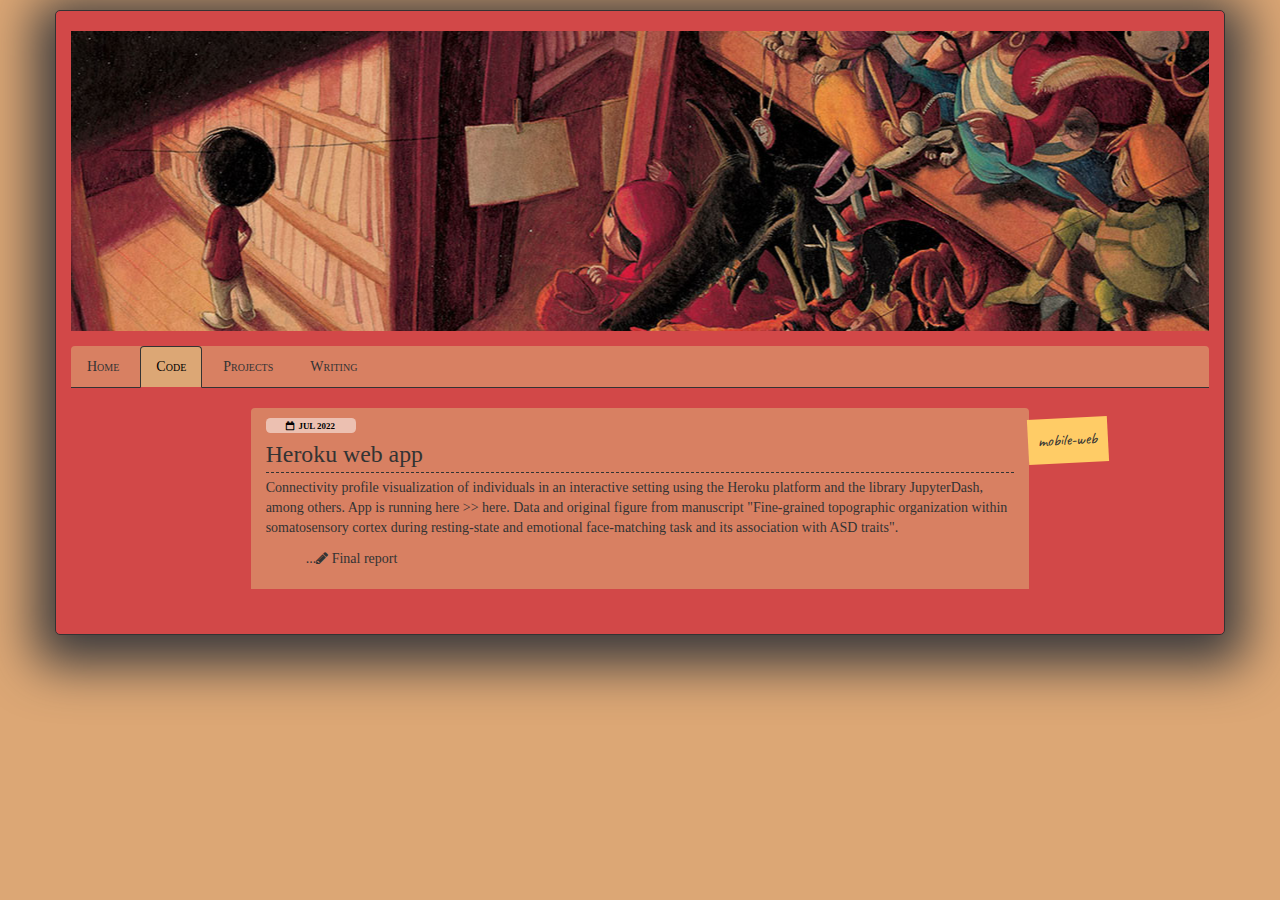
==== Code.html @ d3672bef "add code page" ====
<!DOCTYPE html>
<html>

<head>
<meta content="text/html; charset=UTF-8" http-equiv="Content-Type">
<meta name="keywords" content="Christina, Isakoglou, auth, nerline, informatics, programming">
<meta name="author" content="Christina Isakoglou">
<link href="bootstrap/css/bootstrap.css" rel="stylesheet">
<link href="style.css?ver=<?php echo filemtime('style.css') ?>" rel="stylesheet" type="text/css">
<link href="https://fonts.googleapis.com/css?family=Caveat" rel="stylesheet">
<link href="//maxcdn.bootstrapcdn.com/font-awesome/4.2.0/css/font-awesome.min.css" rel="stylesheet">
<link rel="icon" href="favicon.ico" type="image/x-icon">
<title>Christina Isakoglou | Code</title>
</head>

<body>

<div class="container">
	<a href="index.html" alt="" title="by Rebecca Dautremer" id="pheader-title"><div id="pheader"></div></a>
	<div id="cover"></div>
	<ul class="nav nav-tabs">
	  <li role="presentation"><a href="index.html">Home</a></li>
	  <li role="presentation" class="active"><a href="code.html">Code</a></li>
	  <li role="presentation"><a href="projects.html">Projects</a></li>
	  <li role="presentation"><a href="writing.html">Writing</a></li>
	</ul>

	<div class="row">

		<div class="col-md-8 col-md-offset-2 project">
			<div class="bookie ma"></div>
			<div class="title">Heroku web app
				<div class="label">
					<p>JUL 2022</p>
				</div>
			</div>
			<p>Connectivity profile visualization of individuals in an interactive setting using the Heroku platform and the library JupyterDash, among others. App is running here >> <a href="https://connectopy-viewer.herokuapp.com/">here</a>. Data and original figure from manuscript <a href="https://www.biorxiv.org/content/10.1101/2022.04.26.489525v1">"Fine-grained topographic organization within somatosensory cortex during resting-state and emotional face-matching task and its association with ASD traits"</a>.</p>
			<ul>
				<li><a href="projects/fp_end.pdf"> Final report </a></li>
			</ul>
			
		</div>

	</div>
	<div class="row copyright">
		<!-- <p>Copyright &copy; 2014 Christina Isakoglou. All rights reserved. </p> -->
		<p></p>
	</div>
</div>

</body>

</html>
---- style.css ----
@font-face {
	font-family: 'cp';
	src: url(fonts/ChaparralPro-Regular.OTF);
}
/*
font awesome icons http://fortawesome.github.io/Font-Awesome/icons/
to use :before or :after pseudo content http://astronautweb.co/snippet/font-awesome/
*/
body{
	font-family: 'cp';
	background: #DCA775;
}
hr{
	border-color: #333;
	opacity: 0.2;
}
.container{
	border: 1px solid #333; /*#EED3BA*/
	box-shadow: 0px 10px 50px 20px #3d3b3d;
	border-radius: 5px;
	background-color: #D24848;
	padding-top: 20px; 
	/*padding-bottom: 20px;*/
	margin-top: 10px; margin-bottom: 10px;
}
#pheader{
	background: url('header.jpg') no-repeat scroll center center #ffffff;
	height: 300px;
	margin-bottom: 15px;
	
}
#pheader-title{
	/*pointer-events: none;*/
	cursor: initial;
}
.home a, .project a{
	color: #333;
}
.home a:hover,.project a:hover{
	text-decoration: none;
	color: #DCA775;
	text-shadow: 1px 1px #333;
}
.copyright{
	color: #DCA775;
	font-size: 0.8em;
	text-align: center;
	position: relative;
	margin-top: 20px;
	right: 10px;
}
/* ------------------- helper functions -------------- */
.sc{
	font-variant: small-caps;
}
/* ------------------- Nav Menu ---------------------------------------*/
.nav{
	background-color:rgba(220,167,117,0.6);
	margin-bottom: 20px;
	border-radius: 4px 4px 0 0;
	font-variant: small-caps;
}
.nav-tabs > li > a{
	color: #333;	
	margin-right: 5px;
}
.nav-tabs > li.active > a{
	color: black;	
}
.nav-tabs{
	border-bottom: 1px solid #333;
}
.nav-tabs > li a{

}
.nav-tabs > li.active a{
	border-color: #333;
	background-color: #DCA775;
	border-bottom: 1px solid #D24848;
	pointer-events: none;
}

.nav-tabs > li.active > a:hover, .nav-tabs > li.active > a:focus{
	border-color: #333;
	background-color: #DCA775;
	border-bottom: 1px solid #D24848;
	color: black;
}
.nav > li > a:hover,.nav > li > a:active,.nav > li > a:focus{
	border-color: #333;
	background-color: #DCA775;
	border-bottom: 1px solid #D24848;
	color: black;
}
/* ------------------------- Project Page ------------------- */
.project{
	background-color:rgba(220,167,117,0.6);
	padding-top: 30px; padding-bottom: 10px;
	border-radius: 4px 4px 0 0;
	margin-bottom: 15px;
	position: relative;
}
.project p{
	margin-top: 5px;
}
.project .title{
	border-bottom: 1px dashed #333;
	position: relative;
	font-size: 1.7em;
}
.bookie{
	width: 80px;
	height: 45px;
	position: absolute;
	right: -79px; top: 10px;
	
	display:block;
	font-family:'Caveat', cursive;
	-o-transform:rotate(-3deg);
	-webkit-transform:rotate(-3deg);
	-moz-transform:rotate(-3deg);
	padding-left: 10px;
	font-size: 1.2em;
}
/* labels for projects */
.ml{
	background-color: #99CCFF;	
}
.ml:after{
	content: "machine learning";
}
.ma{
	padding-top: 10px;
	background-color: #FFCC66;
}
.ma:after{
	content: "mobile-web";
}
.sda{
	background-color:#75FF75;
}
.sda:after{
	content: "signal-data analysis";
}
.misc{
	padding-left: 20px; padding-top: 10px;
	background-color:#FF9999;
}
.misc:after{
	content: "misc";
}
.label{
	position: absolute;
	left: 0; top: -20px;
	background-color: rgba(255,255,255,0.5);
	width: 90px; height: 15px;
	display: block;
}
.label p{
	font-size: 0.5em;
	color: black;
	margin-top: 0 !important;
}
.label p:before{
	font-family: 'FontAwesome';
    content:   "\f133\00a0\00a0";
}
.project ul{
	list-style: none;
}
.project li:before{
	font-family: 'FontAwesome';
    content:  "...\f040";
}
/* ------------------- home page --------------------- */
.saying{
	font-style: italic;
	text-align: justify;
}
#saying-author{
	text-align: right;
}
.home .sc{
	border-bottom: 1px dotted #333;
	margin-bottom: 10px;
}
.details{
	background-color:rgba(220,167,117,0.6);
	padding-top: 10px; padding-bottom:10px;
	text-align: center;
}
.home h3{
	font-variant: small-caps;
}
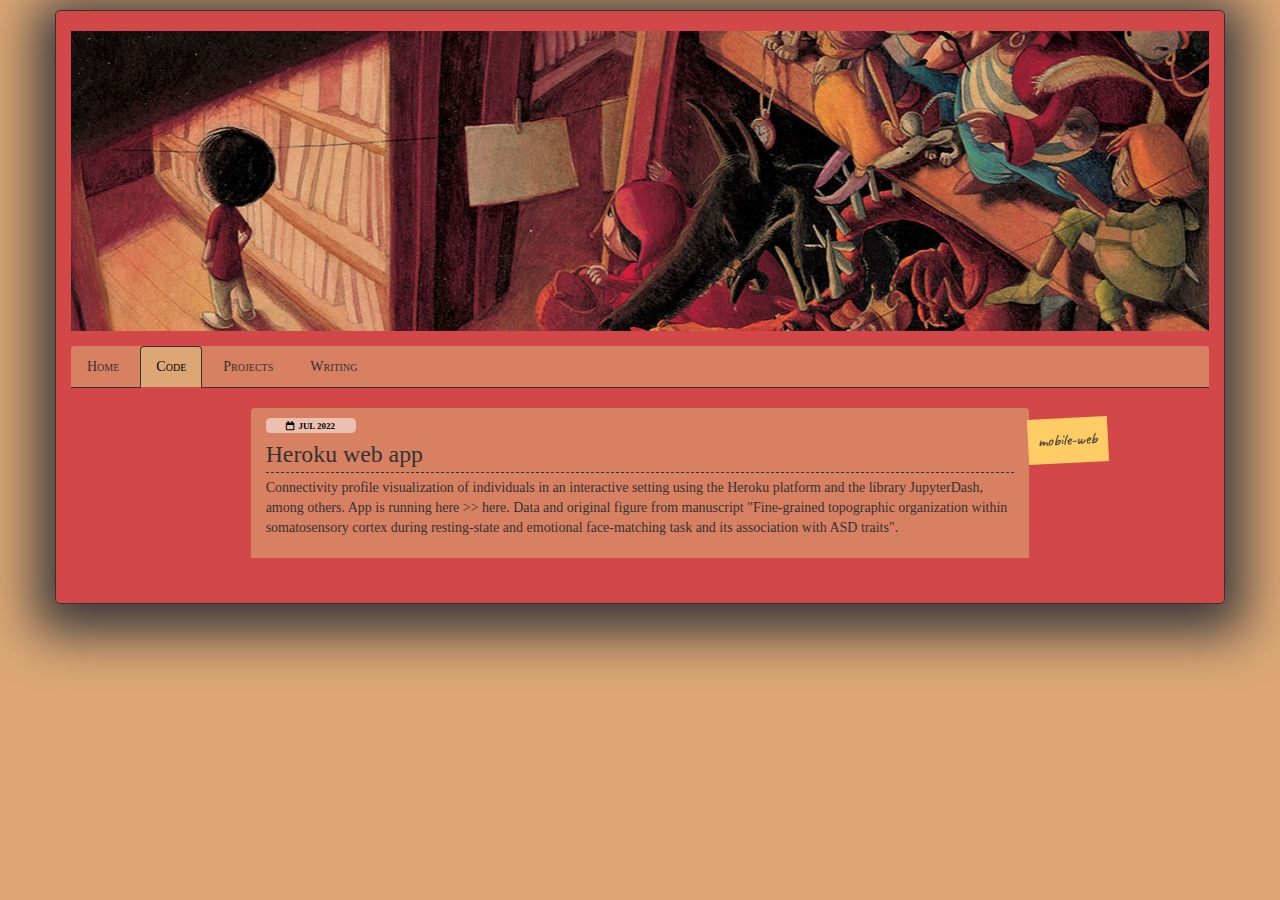
==== commit d4373bc1: "add code page" ====
--- a/Code.html
+++ b/Code.html
@@ -35,9 +35,6 @@
 				</div>
 			</div>
 			<p>Connectivity profile visualization of individuals in an interactive setting using the Heroku platform and the library JupyterDash, among others. App is running here >> <a href="https://connectopy-viewer.herokuapp.com/">here</a>. Data and original figure from manuscript <a href="https://www.biorxiv.org/content/10.1101/2022.04.26.489525v1">"Fine-grained topographic organization within somatosensory cortex during resting-state and emotional face-matching task and its association with ASD traits"</a>.</p>
-			<ul>
-				<li><a href="projects/fp_end.pdf"> Final report </a></li>
-			</ul>
 			
 		</div>
 
